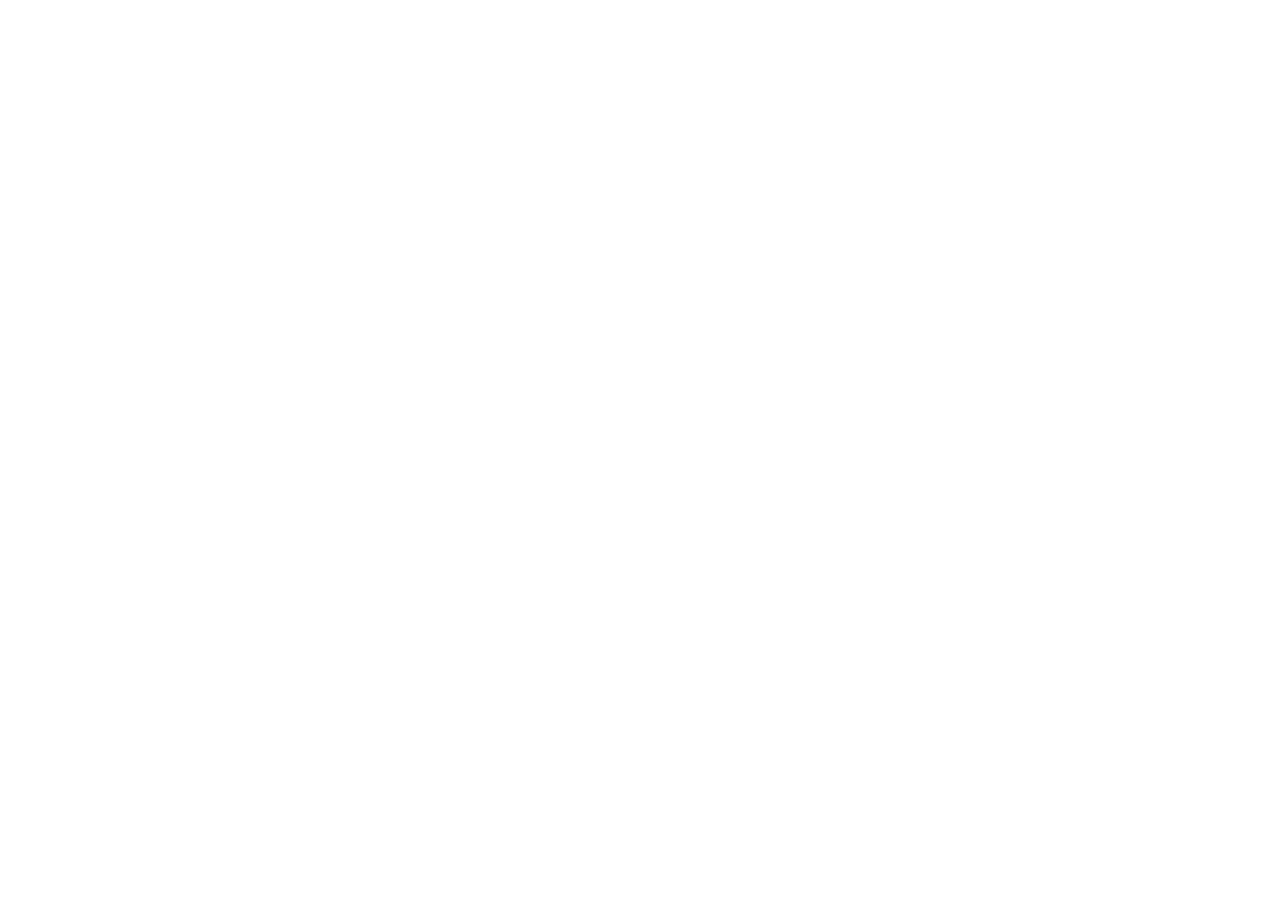
==== dadi/index.html @ b28e02e0 "Add: project scaffholding; mail js" ====
<!DOCTYPE html>
<html lang="en">
<head>
    <meta charset="UTF-8">
    <meta name="viewport" content="width=device-width, initial-scale=1.0">
    <title>Document</title>
</head>
<body>
    
</body>
</html>
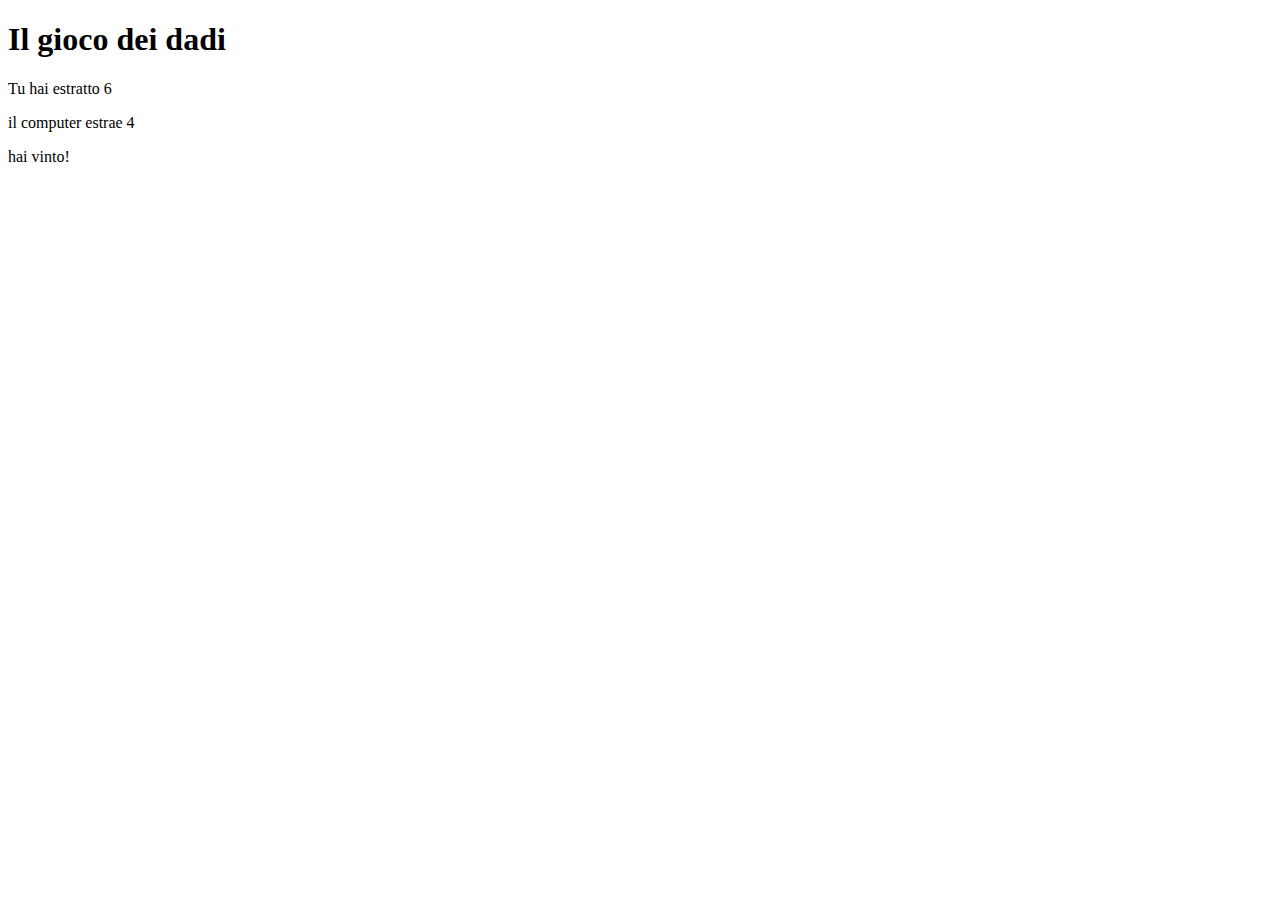
==== commit 1017fa59: "Adding: p html" ====
--- a/dadi/index.html
+++ b/dadi/index.html
@@ -3,9 +3,13 @@
 <head>
     <meta charset="UTF-8">
     <meta name="viewport" content="width=device-width, initial-scale=1.0">
-    <title>Document</title>
+    <title>Gioco dei dadi</title>
 </head>
 <body>
-    
+    <h1> Il gioco dei dadi</h1>
+    <p id="UserBet"></p>
+    <p id="CpuBet"></p>
+    <p id="Whowin"></p>
+    <script src="js/script.js"></script>
 </body>
 </html>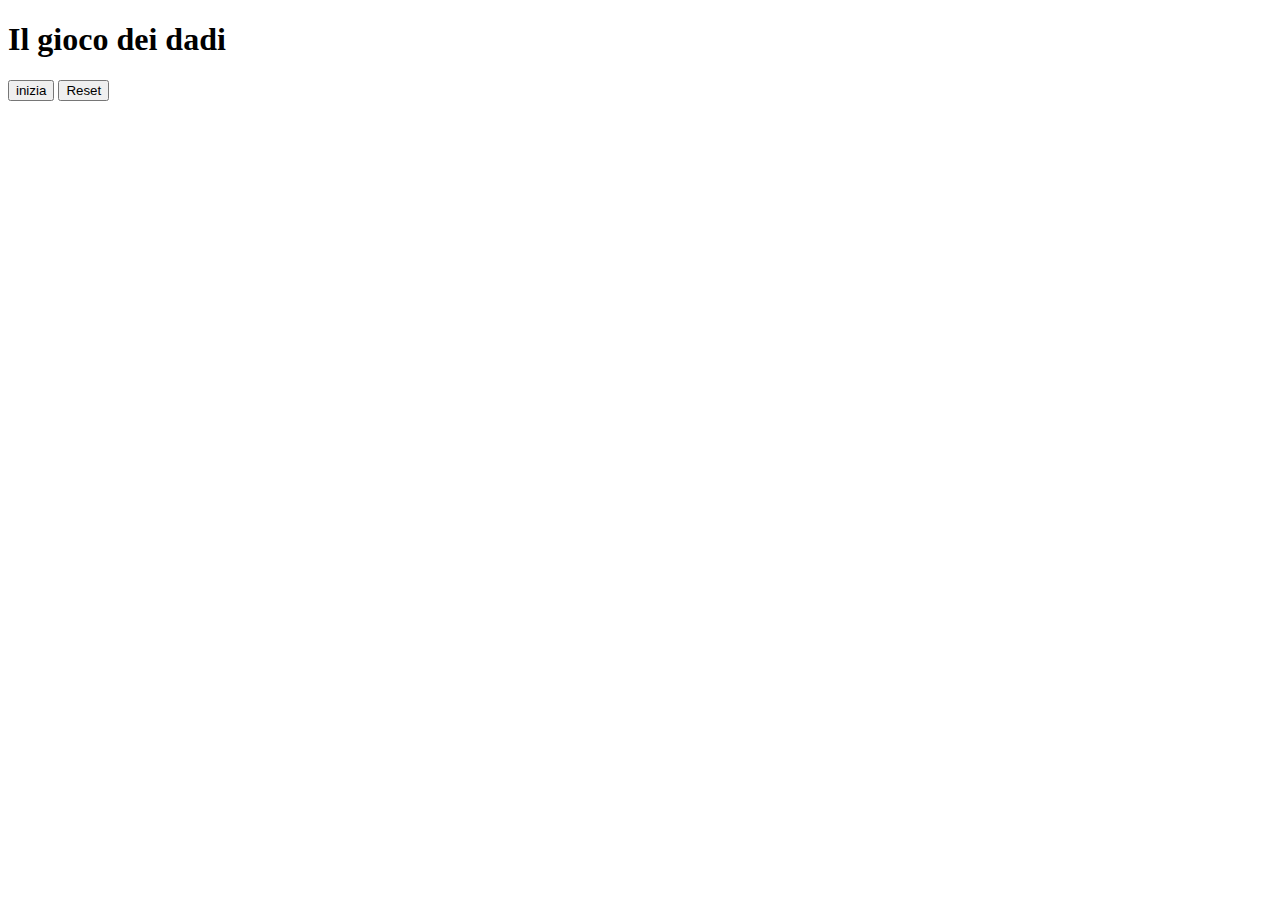
==== commit 31f3eb6c: "Add: click event on Inizia btn and Reset btn" ====
--- a/dadi/index.html
+++ b/dadi/index.html
@@ -7,9 +7,15 @@
 </head>
 <body>
     <h1> Il gioco dei dadi</h1>
-    <p id="UserBet"></p>
-    <p id="CpuBet"></p>
-    <p id="Whowin"></p>
+    <div class="RisultatiP">
+        <p id="UserBet"></p>
+        <p id="CpuBet"></p>
+         <p id="Whowin"></p>
+    </div>
+    
+
+    <button type="click" class="BetSubmit"> inizia </button>
+    <button type="click" class="GameReset"> Reset </button>
     <script src="js/script.js"></script>
 </body>
 </html>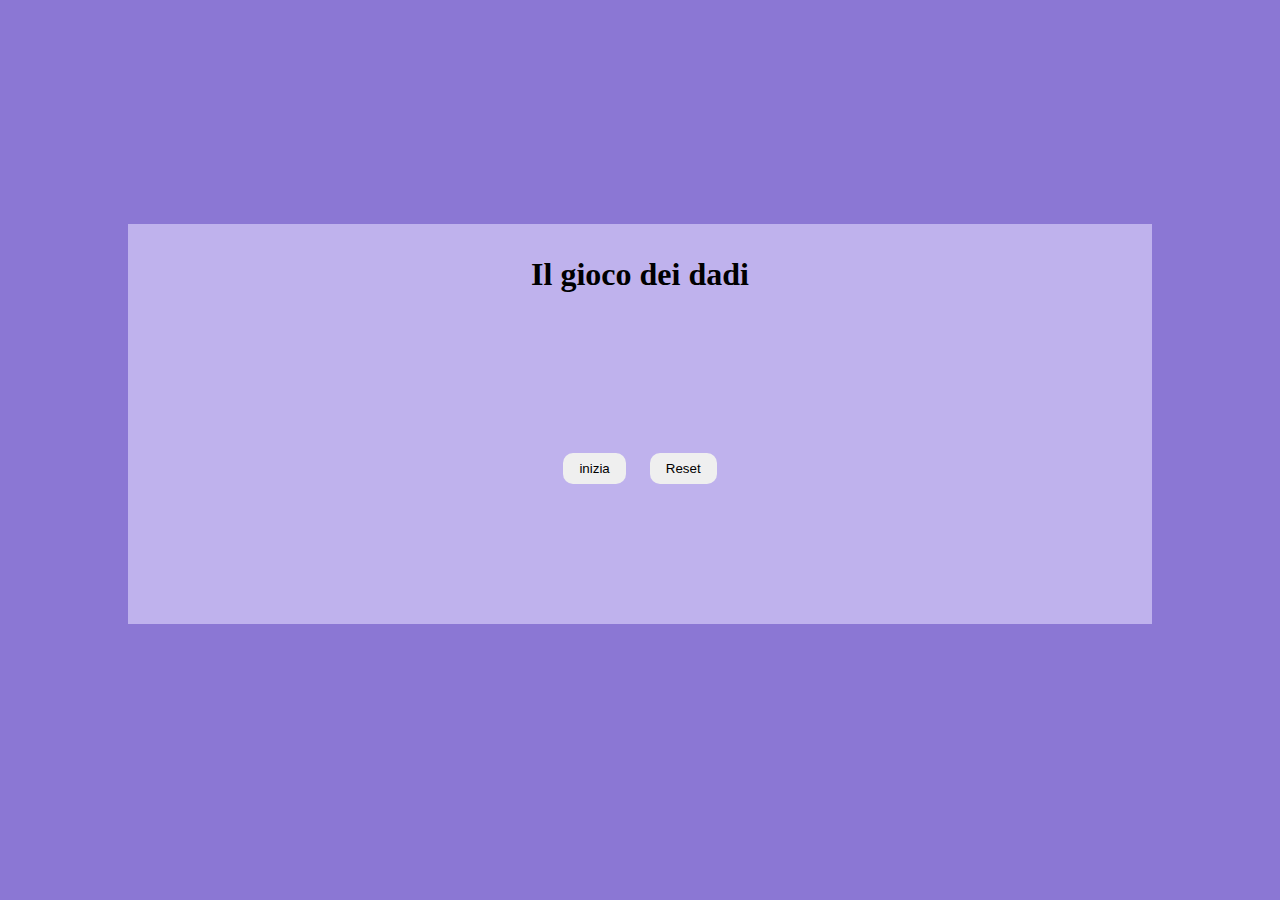
==== commit 6e072ed1: "Add: css style, html for gioco dei dadi" ====
--- a/dadi/index.html
+++ b/dadi/index.html
@@ -4,18 +4,33 @@
     <meta charset="UTF-8">
     <meta name="viewport" content="width=device-width, initial-scale=1.0">
     <title>Gioco dei dadi</title>
+    <link rel="stylesheet" href="css/style.css">
 </head>
 <body>
-    <h1> Il gioco dei dadi</h1>
-    <div class="RisultatiP">
-        <p id="UserBet"></p>
-        <p id="CpuBet"></p>
-         <p id="Whowin"></p>
+    <div class="container">
+        <h1 class="title"> Il gioco dei dadi</h1>
+        <div class="row">
+            <div class="RisultatiP">
+                <p id="UserBet"></p>
+                <p id="CpuBet"></p>
+                <p id="Whowin"></p>
+            </div>  
+            <div class="btn-wrapper">
+
+                <button type="click" class="BetSubmit btn"> inizia </button>
+                <button type="click" class="GameReset btn"> Reset </button>
+
+            </div>
+
+
+
+        </div>
     </div>
     
+   
+    
 
-    <button type="click" class="BetSubmit"> inizia </button>
-    <button type="click" class="GameReset"> Reset </button>
+    
     <script src="js/script.js"></script>
 </body>
 </html>--- a/dadi/css/style.css
+++ b/dadi/css/style.css
@@ -0,0 +1,58 @@
+*{
+    margin: 0;
+    padding: 0;
+    box-sizing: border-box;
+}
+
+.container {
+    width: 80%;
+    margin: 14rem auto;
+    min-height: 400px;
+    background-color: rgb(191, 178, 237);
+}
+
+body {
+    background-color: rgb(139, 119, 212);
+}
+
+.title {
+    text-align: center;
+    padding: 2rem;
+   
+}
+
+.row {
+    display: flex;
+    flex-direction: column;
+    justify-content: center;
+    vertical-align: center;
+}
+
+.RisultatiP {
+    margin-top: 2rem;
+    margin-bottom: 3rem;
+    display: flex;
+    flex-direction: column;
+    justify-content: center;
+    text-align: center;
+    gap: 1rem;
+    font-size: 1.5rem;
+    font-weight: bold;
+    
+}
+
+.btn-wrapper {
+    padding: 1rem;
+    display: flex;
+    gap: 1.5rem;
+    justify-content: center;
+    text-align: center;
+}
+
+.btn {
+    
+    padding: 0.5rem 1rem;
+    border-radius: 10px;
+    border: none;
+
+}